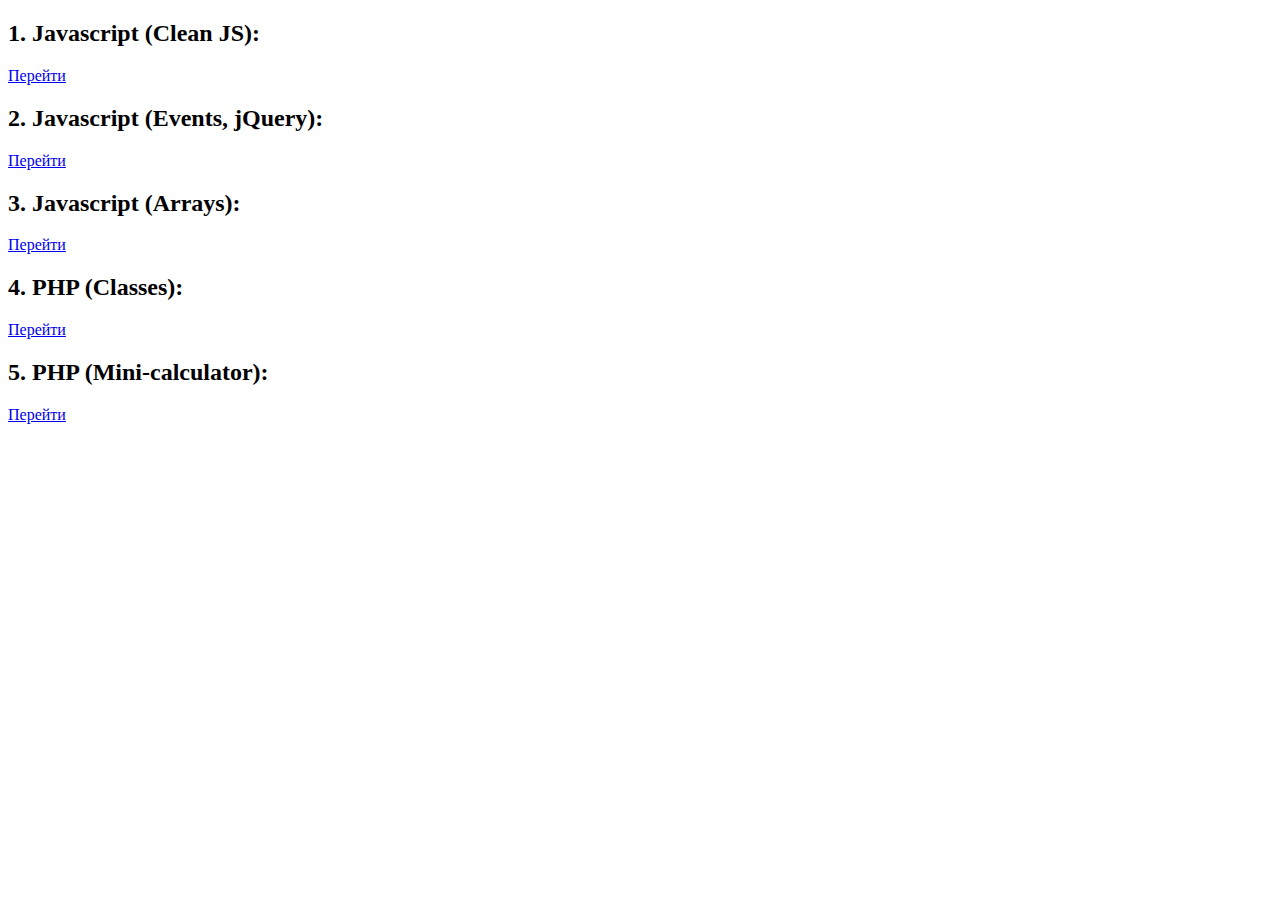
==== index.html @ dcaf8827 "Some html, css, javascript, php examples" ====
<!DOCTYPE html>
<html lang="en">
<head>
    <meta charset="UTF-8">
    <title>Some sources</title>
</head>
<body>
    <h2>1. Javascript (Clean JS):</h2>
    <p><a href="/JS_BtnLoading/index.html">Перейти</a></p>
    <h2>2. Javascript (Events, jQuery):</h2>
    <p><a href="/JS_Events/index.html">Перейти</a></p>
    <h2>3. Javascript (Arrays):</h2>
    <p><a href="/JS_Massives">Перейти</a></p>
    <h2>4. PHP (Classes):</h2>
    <p><a href="/PHP_source_examples/index.php">Перейти</a></p>
    <h2>5. PHP (Mini-calculator):</h2>
    <p><a href="/PHP_source_examples/calculator.php">Перейти</a></p>
</body>
</html>
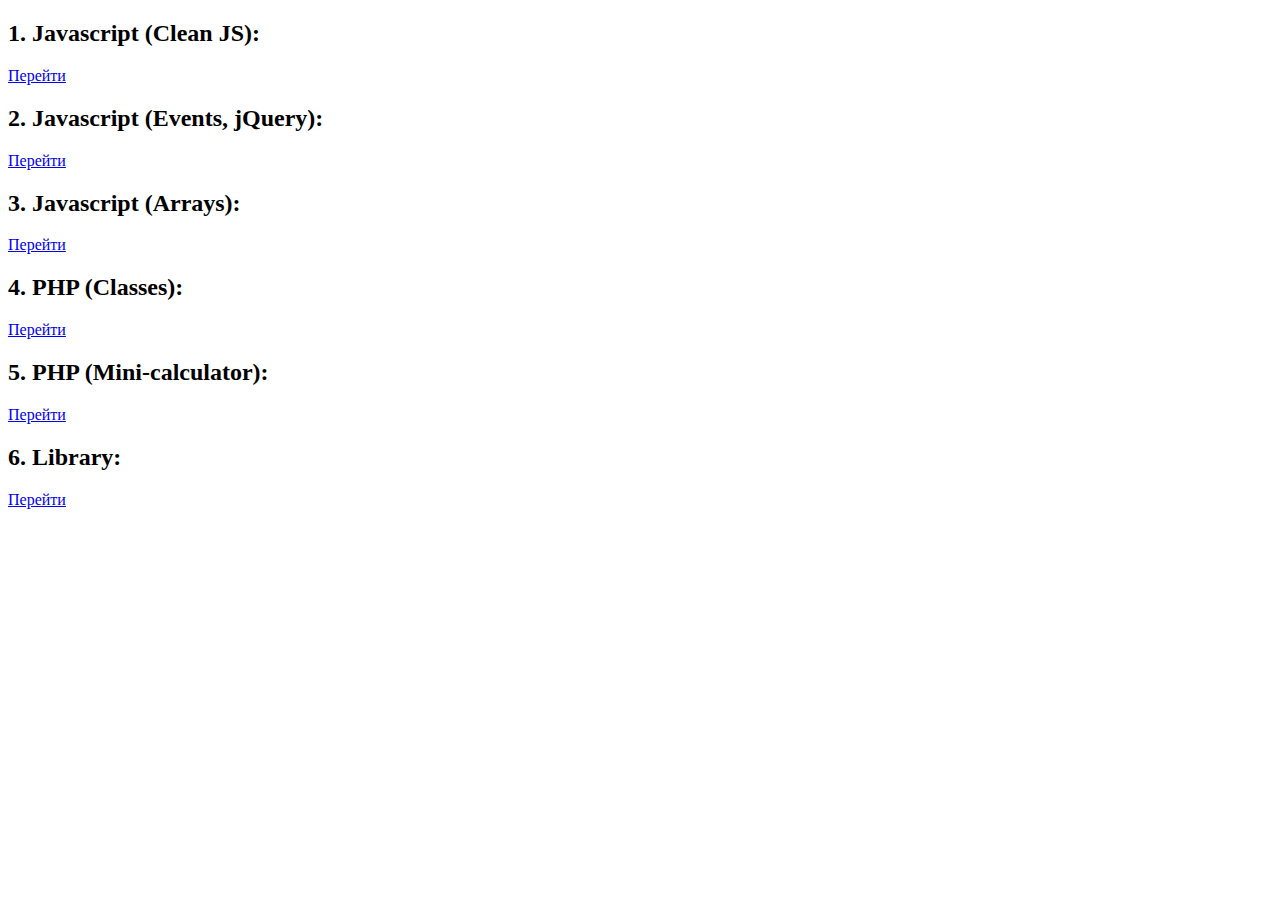
==== commit 75d8fe0c: "updated links" ====
--- a/index.html
+++ b/index.html
@@ -15,5 +15,7 @@
     <p><a href="/PHP_source_examples/index.php">Перейти</a></p>
     <h2>5. PHP (Mini-calculator):</h2>
     <p><a href="/PHP_source_examples/calculator.php">Перейти</a></p>
+    <h2>6. Library:</h2>
+    <p><a href="/JS_Library">Перейти</a></p>
 </body>
 </html>